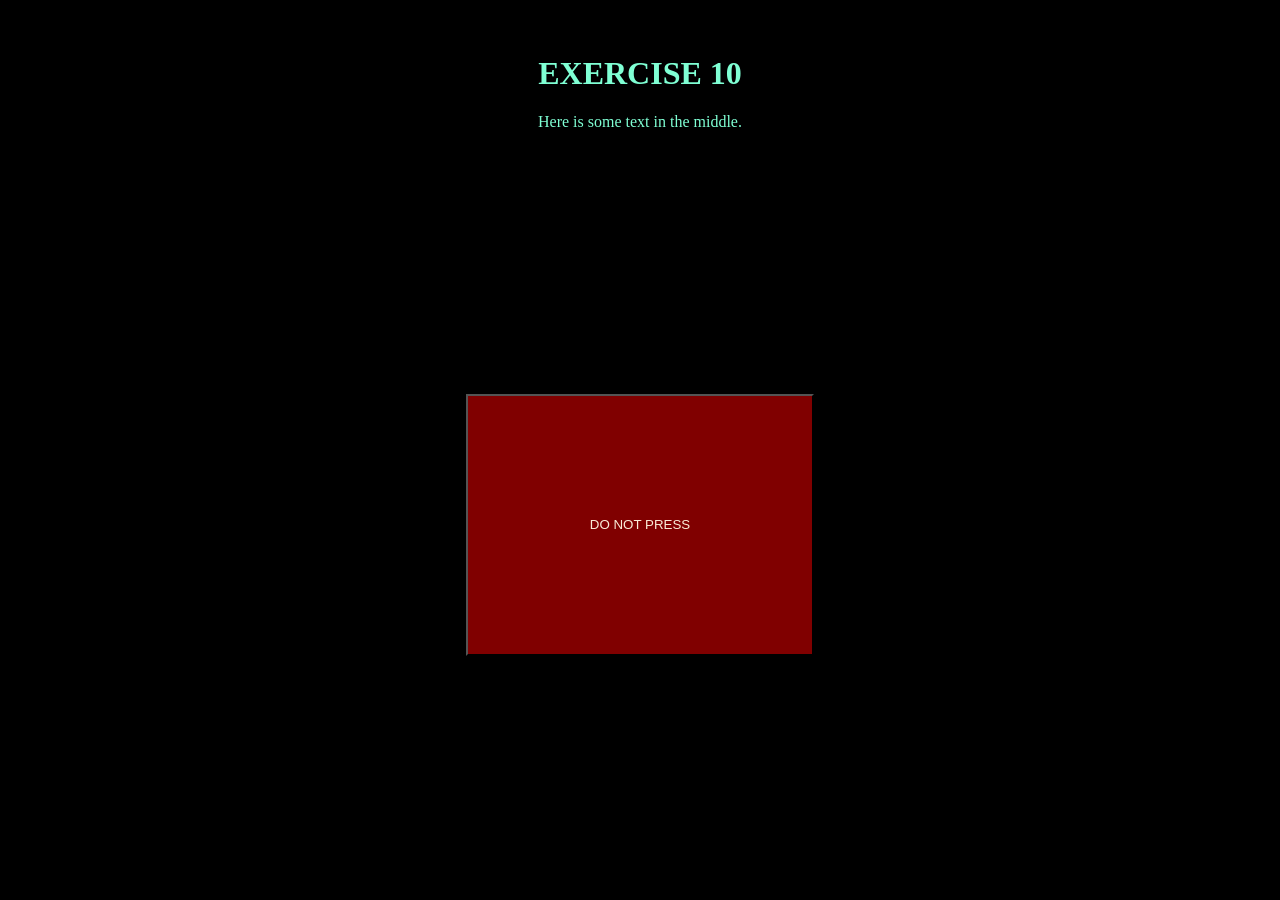
==== exercise-10.html @ 73760bfa "Add files via upload" ====
<!DOCTYPE html>
<html lang="en">
  <head>
    <meta charset="UTF-8">
    <link rel="stylesheet" href="./style10.css">
    <meta name="viewport" content="width=device-width, initial-scale=1.0">
    <title>LIS753 Exercise 10</title>
  </head>
    <body>
        <header>
        <h1>EXERCISE 10</h1>
        </header>
        <main>
            <p>Here is some text in the middle.</p>
            <h2 id="js"></h2>

            <button id="button">DO NOT PRESS</button>
                <script src="script.js"></script>
        </main>
        
    </body>
</html>
---- style10.css ----
body {
    padding: 2%;
    background-color: black;
    color: aquamarine;
    text-align: center;
}

button {
    margin-top: 20%;
    padding: 10%;
    background-color: maroon;
    color: antiquewhite;
}

button:hover {
    background-color: crimson;
    color: black;
}
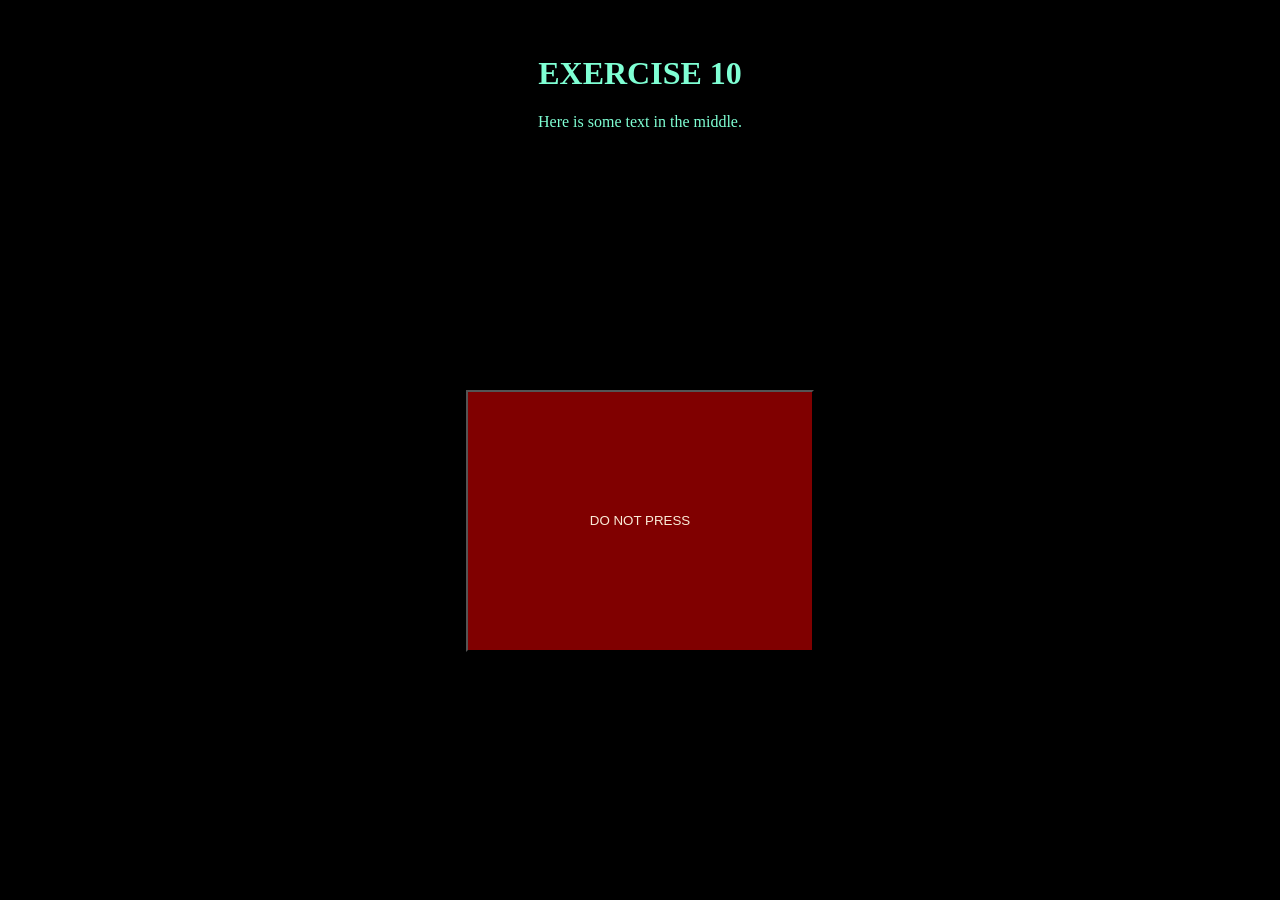
==== commit cbff7f10: "Update exercise-10.html" ====
--- a/exercise-10.html
+++ b/exercise-10.html
@@ -10,13 +10,15 @@
         <header>
         <h1>EXERCISE 10</h1>
         </header>
-        <main>
+        <main id="oop">
             <p>Here is some text in the middle.</p>
-            <h2 id="js"></h2>
 
             <button id="button">DO NOT PRESS</button>
                 <script src="script.js"></script>
         </main>
+        <footer>
+          <h2 id="js"></h2>
+        </footer>
         
     </body>
-</html>+</html>
